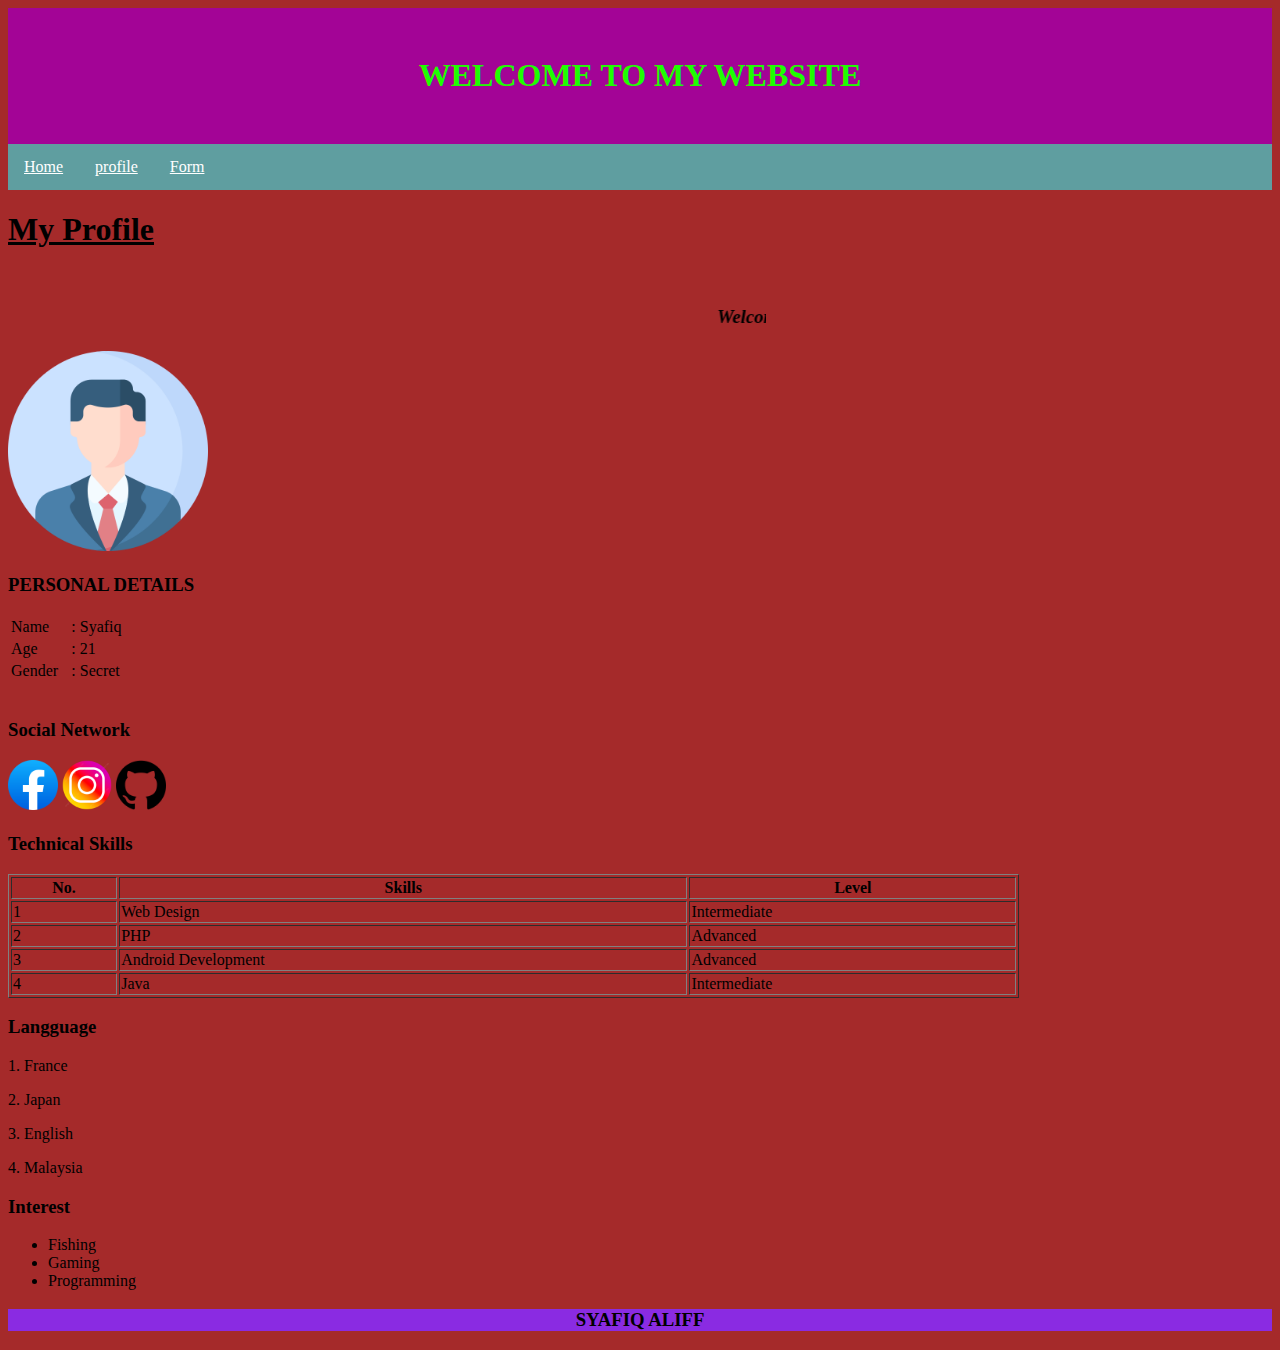
==== profile.html @ 34520127 "Add files via upload" ====
<!DOCTYPE html>
<html>
<head>
    <meta charset="utf-8">
    <meta name="viewport" content="width=device-width, initial -scale=1">
    <meta lang="english">
    <title>Muhammad Syafiq Aliff Bin Sudirman</title>
    <link rel="stylesheet" type="text/css" href="style.css">

</head>
<body>

  <header>
    <h1>WELCOME TO MY WEBSITE</h1>
</header>


 <nav>
      <ul>
          <li><a href="index.html">Home</a></li>
          <li><a href="profile.html">profile</a></li>
          <li><a href="form.html">Form</a></li>
      </ul>
  </nav>

    <h1><u>My Profile</u></h1>
    <br>
   

    <marquee width="60%"><b><h3><i>Welcome to my website</i></h3></b></marquee>
    <br>
    <img src="a.png" width="200" height="200">

    <h3>PERSONAL DETAILS</h3>

<table width="10%">
        <tr>
          <td>Name</td>
          <td>: Syafiq</td>
        </tr>

        <tr>
            <td>Age</td>
            <td>: 21</td>
        </tr>

        <tr>
            <td>Gender</td>
            <td>: Secret</td>
        </tr>
</table>

<br>

<h3>Social Network</h3>

<a href="https://www.facebook.com/syafiqfitsz" target="_blank"><img src="fb.png" width="50" height="50"></a>
<a href="https://www.facebook.com/syafiqfitsz" target="_blank"><img src="ig.png" width="50" height="50"></a>
<a href="https://github.com/Fitszz" target="_blank"><img src="github.png" width="50" height="50"></a>

<h3>Technical Skills</h3>
    <table width="80%" border="1">
        <tr>
          <th>No.</th>
          <th>Skills</th>
          <th>Level</th>
          
        </tr>
        <tr align="left">
          <td>1</td>
          <td>Web Design</td>
          <td>Intermediate</td>
        </tr>
        <tr align="left">
          <td>2</td>
          <td>PHP</td>
          <td>Advanced</td>
        </tr>
        <tr align="left">
          <td>3</td>
          <td>Android Development</td>
          <td>Advanced</td>
        </tr>
        <tr align="left">
          <td>4</td>
          <td>Java</td>
          <td>Intermediate</td>
        </tr>

</table>

<h3>Langguage</h3>
        <p>1. France</p>
        <p>2. Japan</p>
        <p>3. English</p>
        <p>4. Malaysia</p>

<h3>Interest</h3>
<ul>
    <li>Fishing</li>
    <li>Gaming</li>
    <li>Programming</li>
</ul>


<footer>
  <h3>SYAFIQ ALIFF</h3>
</footer>

</body>
</html>
---- style.css ----
body{
    background-color: brown;
}

header{
    background-color: rgb(163, 4, 150);
    color: rgb(30, 255, 0);
    text-align: center;
    padding: 28px;
}



nav ul{
    list-style: none;
    margin: 0;
    padding: 0;
    overflow: hidden;
    background-color:cadetblue;

}

nav li{
    float: left;

}

nav a{
    display: block;
    color: white;
    text-align: center;
    padding: 14px 16px;

}



main{
    max-width: 1000px;
    margin: 20px auto;
    padding: 20px;
    background-color: #fff;
    box-shadow: 0 0 10px rgba(0, 0, 0, 1);

}

footer{
    background-color: blueviolet;
    text-align: center;
}
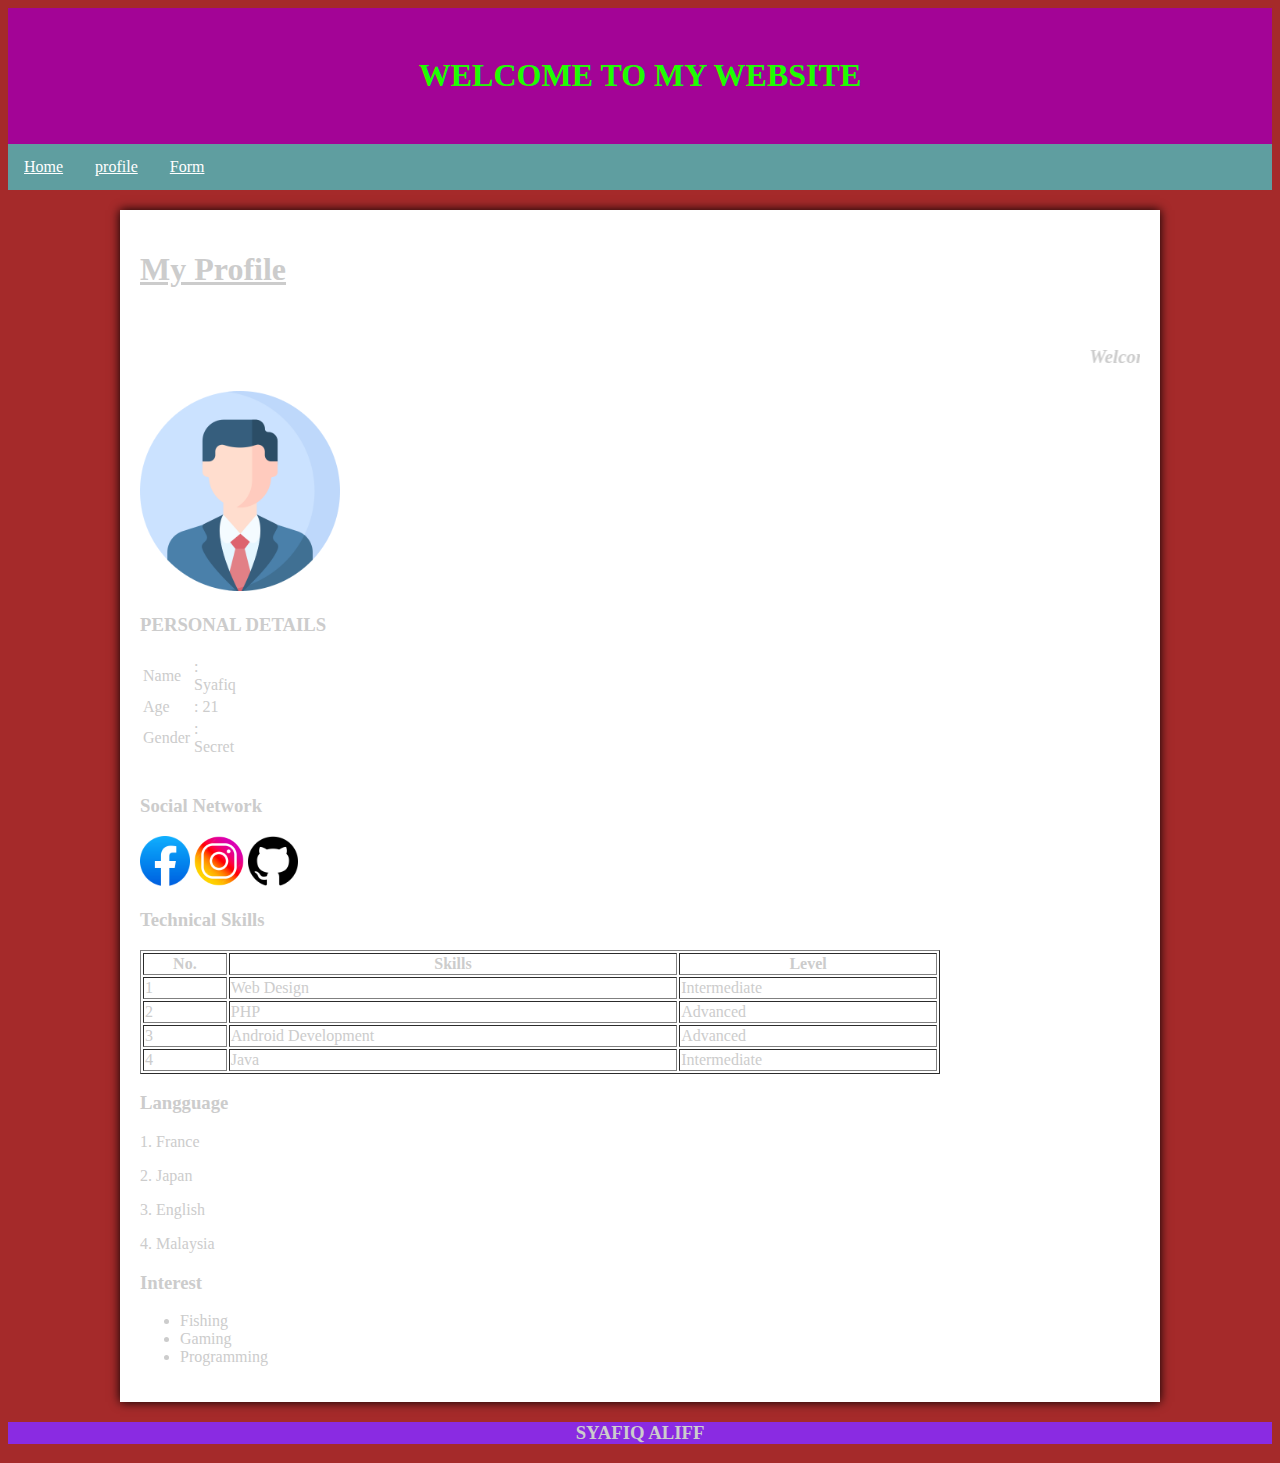
==== commit c3932063: "Add files via upload" ====
--- a/profile.html
+++ b/profile.html
@@ -8,7 +8,7 @@
     <link rel="stylesheet" type="text/css" href="style.css">
 
 </head>
-<body>
+<body style="color: #ccc;">
 
   <header>
     <h1>WELCOME TO MY WEBSITE</h1>
@@ -23,11 +23,13 @@
       </ul>
   </nav>
 
+
+  <main>
     <h1><u>My Profile</u></h1>
     <br>
    
 
-    <marquee width="60%"><b><h3><i>Welcome to my website</i></h3></b></marquee>
+    <marquee width="100%"><b><h3><i>Welcome to my website</i></h3></b></marquee>
     <br>
     <img src="a.png" width="200" height="200">
 
@@ -103,6 +105,7 @@
 </ul>
 
 
+</main>
 <footer>
   <h3>SYAFIQ ALIFF</h3>
 </footer>
--- a/style.css
+++ b/style.css
@@ -1,4 +1,5 @@
 body{
+    
     background-color: brown;
 }
 
@@ -22,7 +23,6 @@
 
 nav li{
     float: left;
-
 }
 
 nav a{
@@ -30,7 +30,6 @@
     color: white;
     text-align: center;
     padding: 14px 16px;
-
 }
 
 
@@ -41,10 +40,82 @@
     padding: 20px;
     background-color: #fff;
     box-shadow: 0 0 10px rgba(0, 0, 0, 1);
+    background-image:url(wallpaper.png);
+}
 
-}
+
+
+
 
 footer{
     background-color: blueviolet;
     text-align: center;
-}+}
+
+
+form{
+    max-width: 500px;
+    margin: 0 auto;
+    padding: 20px;
+    border: 1px solid #ccc;
+    border-radius: 8px;
+    background-color: aquamarine;
+}
+
+label{
+    display: block;
+    font-weight: bold;
+    margin-bottom: 5px;
+}
+
+input[type="text"],
+input[type="email"],
+input[type="password"],
+textarea,
+select{
+    width: 100%;
+    padding: 8px;
+    margin-bottom: 10px;
+    border-radius: 3px;
+    border: 1px solid #ccc;
+    box-sizing: border-box;
+}
+
+input[type="radio"],
+input[type="checkbox"]{
+    margin-right: 5px;
+}
+
+button[type="submit"],
+button[type="reset"]{
+    padding: 10px 20px;
+    border-radius: 10px;
+    cursor: pointer;
+    background-color: chartreuse;
+    border: none;
+    color: crimson;
+}
+
+button[type="submit"]:hover,
+button[type="reset"]:hover{
+    background-color: crimson;
+    color:chartreuse;
+    font-weight: bold;
+}
+
+div#kiri{
+    width: 48%;
+    float: left;
+    padding: 5px;
+    border-style: dashed;
+    background-color: cornflowerblue;
+}
+
+div#kanan{
+    width: 48%;
+    float: right;
+    padding: 5px;
+    border-style: dashed;
+    background-color: coral;
+}
+.clear {clear:both}